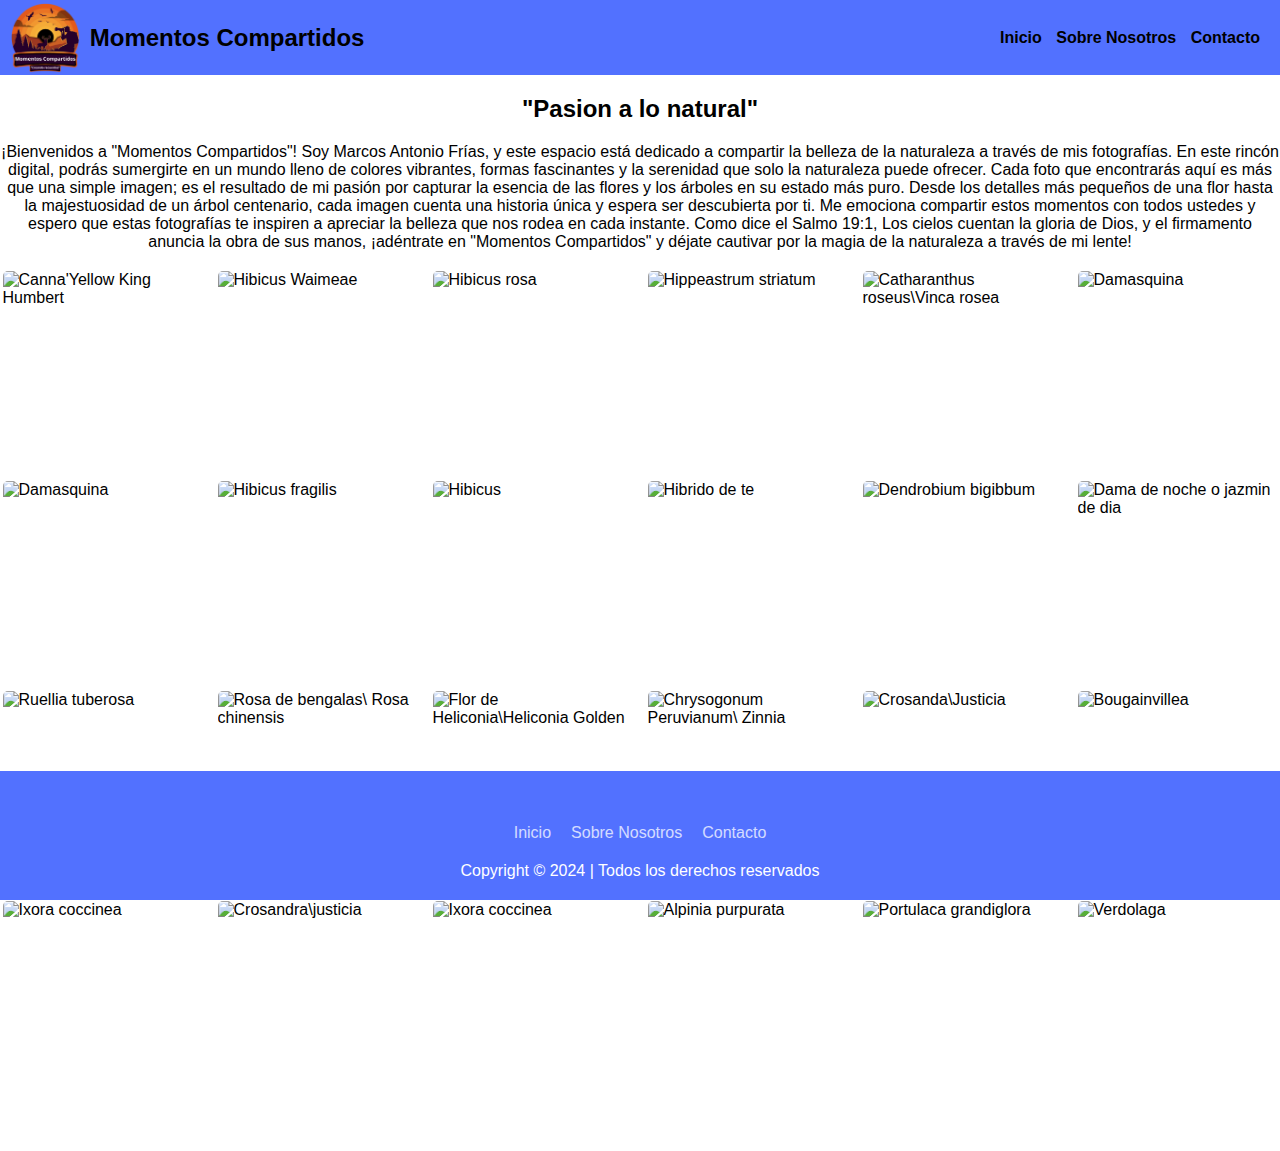
==== index.html @ 4e793b91 "Add files via upload" ====
<!DOCTYPE html>
<html lang="en"><!-- Basic -->

<head>
    <meta charset="UTF-8">
    <meta http-equiv="X-UA-Compatible" content="IE=edge">
    <meta name="viewport" content="width=device-width, initial-scale=1.0">
    <title>Galeria de imagenes</title>
    <link rel="stylesheet" href="style.css">
</head>

<body>
    <header>
        <a href="#" class="logo">
            <img src="logo 1.png" alt="logo" class="logo-img">
            <!-- El h2 aquí no tiene contenido, asegúrate de agregar el nombre del logo si es necesario -->
            <h2 class="logo-nombre"> Momentos Compartidos</h2>
        </a>

        <nav>
            <a href="" class="nav-link">Inicio</a>
            <a href="acercade.html" class="nav-link">Sobre Nosotros</a> <!-- Corregido el error tipográfico -->
            <a href="contacto.html" class="nav-link">Contacto</a>
        </nav>
    </header>

        <h2>"Pasion a lo natural"</h2>
        <p>¡Bienvenidos a "Momentos Compartidos"! Soy Marcos Antonio Frías, y este espacio está dedicado a compartir la
            belleza de la naturaleza a través de mis fotografías. En este rincón digital, podrás sumergirte en un mundo
            lleno de colores vibrantes, formas fascinantes y la serenidad que solo la naturaleza puede ofrecer.
            Cada foto que encontrarás aquí es más que una simple imagen; es el resultado de mi pasión por capturar la
            esencia de las flores y los árboles en su estado más puro. Desde los detalles más pequeños de una flor hasta
            la majestuosidad de un árbol centenario, cada imagen cuenta una historia única y espera ser descubierta por
            ti.
            Me emociona compartir estos momentos con todos ustedes y espero que estas fotografías te inspiren a apreciar
            la belleza que nos rodea en cada instante. Como dice el Salmo 19:1, Los cielos cuentan la gloria de Dios, y
            el firmamento anuncia la obra de sus manos, ¡adéntrate en "Momentos Compartidos" y déjate cautivar por la
            magia de la naturaleza a través de mi lente!</p>

        <!-- Galeria de imagenes -->
        <div class="gallery">
            <img src="img/flor.jpg" alt="Canna'Yellow King Humbert" title="Canna'Yellow King Humbert">
            <img src="img/image .png" alt="Hibicus Waimeae" title="Hibicus Waimeae">
            <img src="img/image 1.png" alt="Hibicus rosa" title="Hibicus rosa">
            <img src="img/image 3.png" alt="Hippeastrum striatum" title="Hippeastrum striatum">
            <img src="img/image 4.png" alt="Catharanthus roseus\Vinca rosea" title="Catharanthus roseus\Vinca rosea">
            <img src="img/image 5.png" alt="Damasquina" title="Damasquina">
            <img src="img/image 6.png" alt="Damasquina" title="Damasquina">
            <img src="img/image 7.png" alt="Hibicus fragilis" title="Hibicus fragilis">
            <img src="img/7.jpg" alt="Hibicus" title="Hibicus">
            <img src="img/image 9.png" alt="Hibrido de te" title="Hibrido de te">
            <img src="img/image 10.png" alt="Dendrobium bigibbum" title="Dendrobium bigibbum">
            <img src="img/image 11.png" alt="Dama de noche o jazmin de dia" title="Dama de noche o jazmin de dia">
            <img src="img/1.jpg" alt="Ruellia tuberosa" title="Ruellia tuberosa">
            <img src="img/2.jpg" alt="Rosa de bengalas\ Rosa chinensis" title="Rosa de bengalas\ Rosa chinensis">
            <img src="img/3.jpg" alt="Flor de Heliconia\Heliconia Golden" title="Flor de Heliconia\Heliconia Golden">
            <img src="img/4.jpg" alt="Chrysogonum Peruvianum\ Zinnia" title="Chrysogonum Peruvianum\ Zinnia">
            <img src="img/8.jpg" alt="Crosanda\Justicia" title="Crosanda\Justicia">
            <img src="img/9.jpg" alt="Bougainvillea" title="Bougainvillea">
            <img src="img/10.jpg" alt="Ixora coccinea" title="Ixora coccinea">
            <img src="img/11.jpg" alt="Crosandra\justicia" title="Crosandra\justicia">
            <img src="img/12.jpg" alt="Ixora coccinea" title="Ixora coccinea">
            <img src="img/13.jpg" alt="Alpinia purpurata" title="Alpinia purpurata">
            <img src="img/14.jpg" alt="Portulaca grandiglora" title="Portulaca grandiglora">
            <img src="img/15.jpg" alt="Verdolaga" title="Verdolaga">
        </div>
        
    <!-- Comienzo del Footer -->
    <footer class="footer">
        <ul class="social-icon">
            <li class="icon-elem">
                <a href="https://www.linkedin.com/in/marcos-frias-" class="icon">
                    <ion-icon name="logo-linkedin"></ion-icon>
                </a>
            </li>
            <li class="icon-elem">
                <a href="https://www.instagram.com/marcos_antonio30frias/" class="icon">
                    <ion-icon name="logo-instagram"></ion-icon> </a>
            </li>
            <li class="icon-elem">
                <a href="https://wa.me/18293587600/?text=Chatea%20en%20WhatsApp%20con%20Marcos%20A%20Frias" class="icon">
                    <ion-icon name="logo-whatsapp"></ion-icon>
                </a>
            </li>                   
            <li class="icon-elem">
                <a href="https://www.facebook.com/Marcos8294239686" class="icon">
                    <ion-icon name="logo-facebook"></ion-icon> </a>
            </li>
            <li class="icon-elem">
                <a href="mailto:marcosantoniofrias30@gmail.com" class="icon">
                    <ion-icon name="mail-unread-outline"></ion-icon>
                </a>
            </li> 
        </ul>
        <ul class="menu">
            <li class="menu-elem">
                <a href="" class="menu-icon"> Inicio</a>
            </li>
            <li class="menu-elem">
                <a href="acercade.html" class="menu-icon"> Sobre Nosotros</a>
            </li>
            <li class="menu-elem">
                <a href="contacto.html" class="menu-icon"> Contacto</a>
            </li>
        </ul>
        <p class="text">Copyright © 2024 | Todos los derechos reservados</p>
    </footer>
    <script type="module" src="https://unpkg.com/ionicons@7.1.0/dist/ionicons/ionicons.esm.js"></script>
    <script nomodule src="https://unpkg.com/ionicons@7.1.0/dist/ionicons/ionicons.js"></script>
    <script src="funciones.js"></script>
    <!-- Final del Footer -->
</body>
</html>
---- style.css ----
* {
  margin: 0;
  padding: 0;
  box-sizing: border-box;
  font-family: sans-serif;
}

body{
    margin: 0;
    padding: 0;
    box-sizing: border-box;
    font-family: sans-serif;
    min-height: 100vh; /* Asegúrate de que el body tenga al menos la altura de la ventana */
    padding-bottom: 50px; /* Espacio adicional en la parte inferior para el footer */
} 


main {
    flex: 1; /* Esto asegura que el contenido principal ocupe el espacio disponible */
}

#main-content {
    margin-bottom: 100px; /* Ajusta este valor al tamaño de tu footer */
}


.gallery {
    display: grid; /* Cambia el layout a grid para crear una cuadrícula */
    grid-template-columns: repeat(auto-fill, minmax(200px, 1fr)); /* Define las columnas de la cuadrícula */
    gap: 10px; /* Espacio entre imágenes */
    justify-items: center; /* Centra las imágenes horizontalmente */
}

.gallery img {
    width: 200px;
    height: 200px;
    object-fit: cover;
    border-radius: 5px;
    transition: transform 0.3s ease; /* Agrega una transición suave */
}

.gallery img:hover {
    transform: translateY(-5px); /* Levanta la imagen 5px hacia arriba */
}

  @media (max-width: 600px) {
    .gallery img {
      width: 100%; /* Las imágenes ocuparán todo el ancho en pantallas pequeñas */
    }
  }
  

a{
    text-decoration: none;
    color: black;
}

header {
    display: flex;
    height: 75px;
    background-color: #5271ff;
    justify-content: space-between;  /*Alinea el contenido del header a la derecha e izquierda */
    align-items: center;
    padding: 10px;

}

h2, p {
    text-align: center; /* Centra el texto de h2 y p */
    margin-top: 20px; /* Añade un margen superior para separarlos del header */
    margin-bottom: 20px; /* Añade un margen inferior para separarlos del contenido siguiente */
}

.logo {
    display: flex;
    align-items: center;

}

.logo img{
    height: 70px;
    margin-right: 10px;
}

nav a{
    font-weight: 600;
    padding-right: 10px;

}

nav a:hover{
    color: white;
}

/* Estilos para el contenedor principal */
.stuff-box .container {
    display: flex;
    justify-content: center; /* Centra los elementos horizontalmente */
    align-items: center; /* Alinea los elementos verticalmente */
}

/* Estilos para la columna que contiene el equipo */
.col-md-4.col-sm-6 {
    flex: 1; /* Permite que la columna crezca */
    margin: 10px; /* Añade un poco de espacio alrededor */
}

/* Estilos para el equipo */
.our-team {
    display: flex;
    align-items: center; /* Alinea la imagen y el contenido verticalmente */
    gap: 20px; /* Añade espacio entre la imagen y el contenido */
}

/* Estilos para la imagen */
.our-team img {
    width: 150px; /* Ajusta el ancho de la imagen */
    height: auto; /* Mantiene la proporción de la imagen */
    border-radius: 50%; /* Opcional: crea una forma circular */
}

/* Estilos para el contenido del equipo */
.team-content {
    flex: 1; /* Permite que el contenido crezca y llene el espacio */
}

/* Estilos generales para el formulario */
form {
    max-width: 400px; /* Ajusta el ancho máximo del formulario */
    margin: 0 auto; /* Centra el formulario en la página */
    padding: 20px; /* Añade relleno alrededor del formulario */
    background: #f7f7f7; /* Color de fondo del formulario */
    border-radius: 8px; /* Bordes redondeados para el formulario */
    box-shadow: 0 2px 4px rgba(0, 0, 0, 0.1); /* Sombra sutil para el formulario */
}

/* Estilos para los campos del formulario */
form label {
    display: block; /* Hace que la etiqueta ocupe su propia línea */
    margin-top: 10px; /* Espacio antes de cada etiqueta */
}

form input[type="text"],
form input[type="email"],
form textarea {
    width: 100%; /* Hace que los campos ocupen todo el ancho disponible */
    padding: 8px; /* Añade relleno dentro de los campos */
    margin-top: 5px; /* Espacio después de cada etiqueta */
    border: 1px solid #ccc; /* Borde para los campos */
    border-radius: 4px; /* Bordes redondeados para los campos */
}

/* Estilos para el área de texto */
form textarea {
    height: 100px; /* Ajusta la altura del área de texto */
    resize: vertical; /* Permite al usuario cambiar la altura verticalmente */
}

/* Estilos para el botón de enviar */
form button {
    width: 100%; /* Hace que el botón ocupe todo el ancho disponible */
    padding: 10px; /* Añade relleno al botón */
    margin-top: 20px; /* Espacio antes del botón */
    background-color: #5ce1e6; /* Color de fondo del botón */
    border: none; /* Elimina el borde del botón */
    border-radius: 4px; /* Bordes redondeados para el botón */
    color: white; /* Color del texto del botón */
    cursor: pointer; /* Cambia el cursor a una mano cuando se pasa sobre el botón */
}

/* Cambia el color del botón al pasar el mouse */
form button:hover {
    background-color: #4cb8c4;
}


footer {
    position: fixed;
    bottom: 0;
    width: 100%;
    padding: 10px 0;
    background-color: #5271ff;
    color: white;
    text-align: center;
}



.footer p {
    font-size: 16px; /* Ajusta esto al tamaño que prefieras para los párrafos */
}

.footer a {
    font-size: 16px; /* Ajusta esto al tamaño que prefieras para los enlaces */
}


.social-icon {
    display: flex;
    justify-content: center;
    align-items: center;
    position: relative;
    margin: 10px 5px;
    flex-wrap: wrap;
}

.icon-elem {
    list-style: none; 
}

.icon {
    color: white;
    font-size: 32px;
    display: inline-block;
    margin: 0 10px;
    transition: 0.5s;
}

.icon:hover {
    transform: translateY(-10px);
}

.menu{
    display: flex;
    justify-content: center;
    position: relative;
    align-items: center;
    margin: 10px;
    flex-wrap: wrap;
}

.menu-elem {
    list-style: none;  
}
.menu-icon {
    color: white;
    font-size: 20px;
    display: inline-block;
    text-decoration: none;
    margin: 5px 10px;
    opacity: 0.75;
    transition: 0.3s;
}

.menu-icon:hover {
    opacity: 1;
}

.text{
    color: white;
    text-align: center;
    margin-top: 15px;
    margin-bottom: 10px;
    font-size: 20px;
}
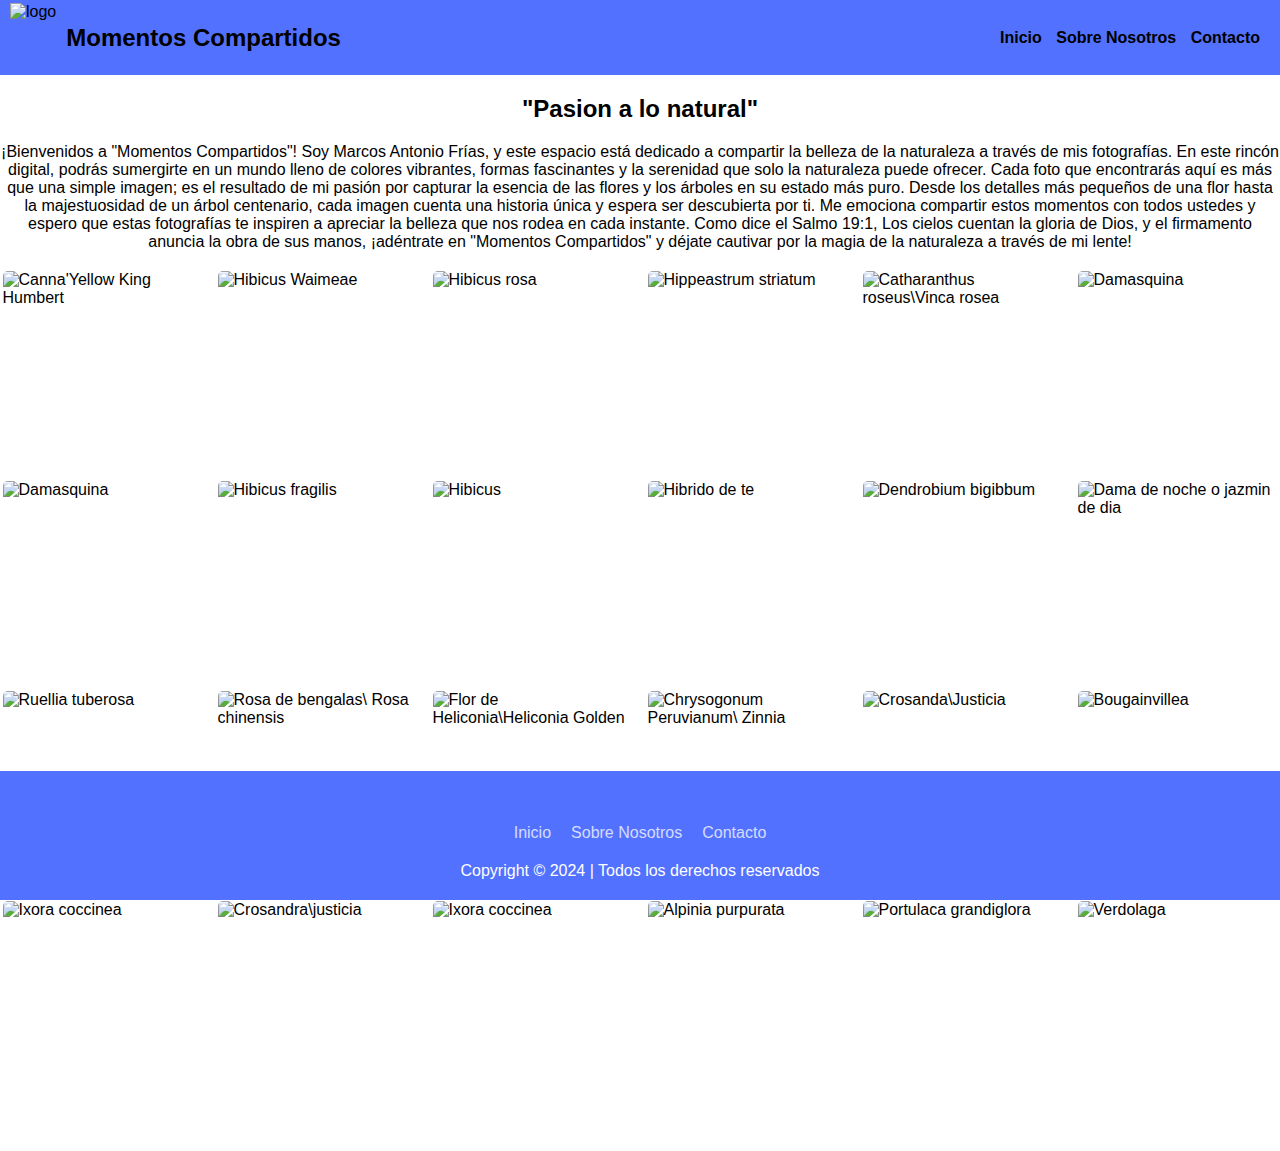
==== commit e9b0cadf: "Update index.html" ====
--- a/index.html
+++ b/index.html
@@ -12,15 +12,13 @@
 <body>
     <header>
         <a href="#" class="logo">
-            <img src="logo 1.png" alt="logo" class="logo-img">
-            <!-- El h2 aquí no tiene contenido, asegúrate de agregar el nombre del logo si es necesario -->
-            <h2 class="logo-nombre"> Momentos Compartidos</h2>
+            <img src="img/logo 1.png" alt="logo" class="logo-img">
+            <h2 class="logo-nombre">Momentos Compartidos</h2>
         </a>
-
         <nav>
-            <a href="" class="nav-link">Inicio</a>
-            <a href="acercade.html" class="nav-link">Sobre Nosotros</a> <!-- Corregido el error tipográfico -->
-            <a href="contacto.html" class="nav-link">Contacto</a>
+            <a href="index.html" class="nav-link">Inicio</a>
+            <a href="acercade.html" class="nav-link">Sobre Nosotros</a>
+            <a href="" class="nav-link">Contacto</a>
         </nav>
     </header>
 
@@ -110,4 +108,4 @@
     <script src="funciones.js"></script>
     <!-- Final del Footer -->
 </body>
-</html>+</html>
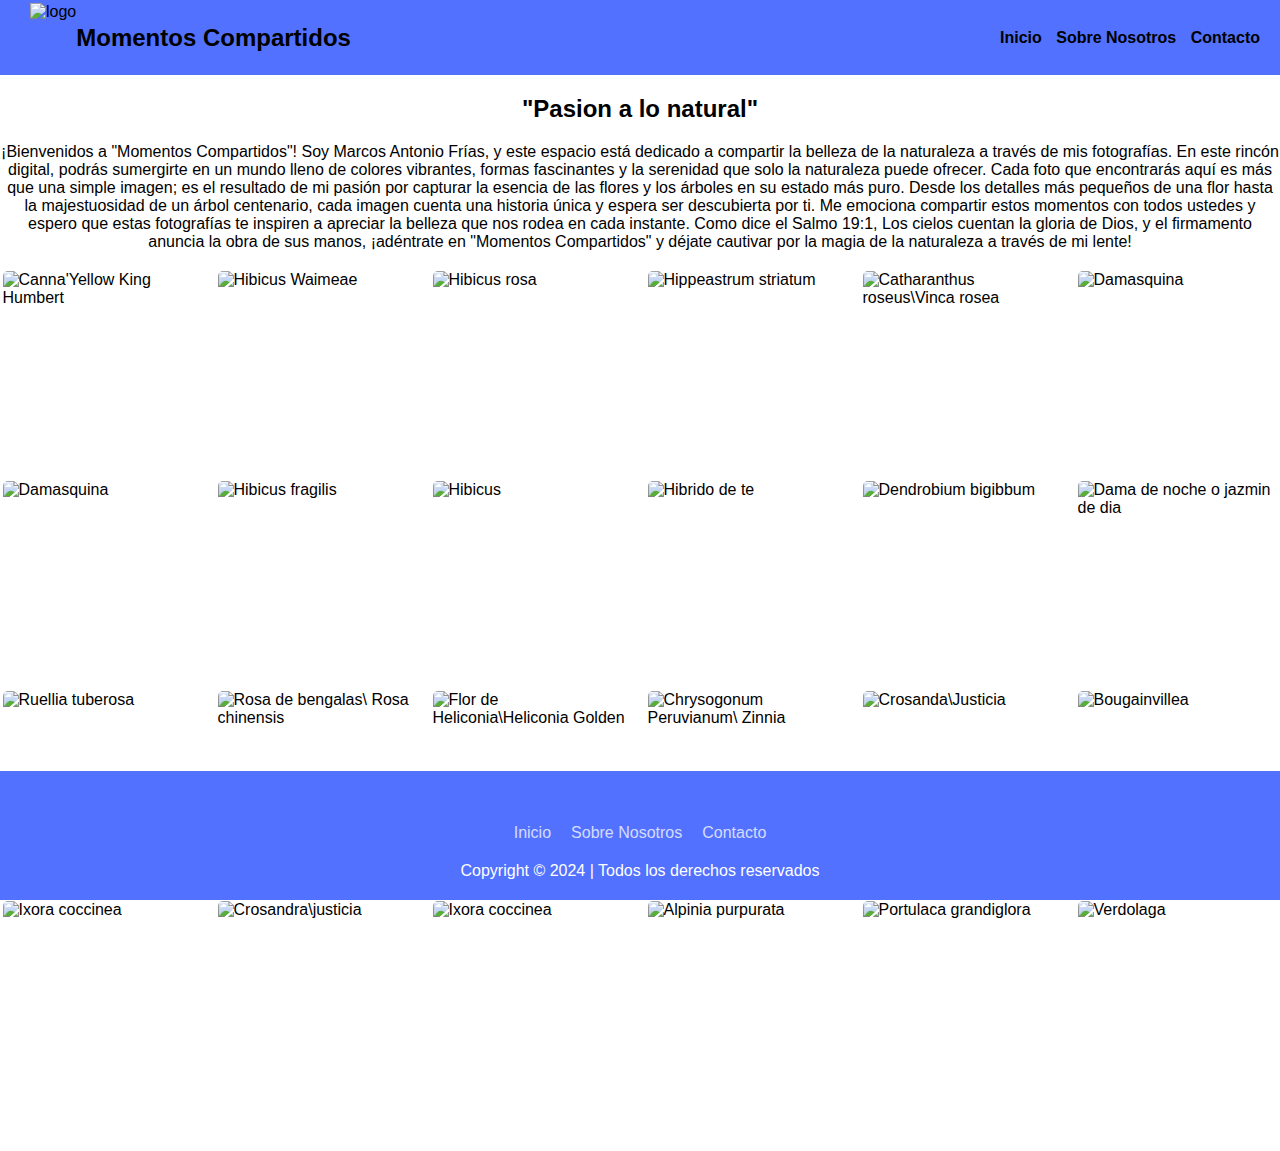
==== commit 4238da0b: "Add files via upload" ====
--- a/index.html
+++ b/index.html
@@ -108,4 +108,4 @@
     <script src="funciones.js"></script>
     <!-- Final del Footer -->
 </body>
-</html>
+</html>--- a/style.css
+++ b/style.css
@@ -1,34 +1,32 @@
 * {
-  margin: 0;
-  padding: 0;
-  box-sizing: border-box;
-  font-family: sans-serif;
-}
-
-body{
     margin: 0;
     padding: 0;
     box-sizing: border-box;
     font-family: sans-serif;
-    min-height: 100vh; /* Asegúrate de que el body tenga al menos la altura de la ventana */
-    padding-bottom: 50px; /* Espacio adicional en la parte inferior para el footer */
-} 
-
+}
+
+body {
+    margin: 0;
+    padding: 0;
+    box-sizing: border-box;
+    font-family: sans-serif;
+    min-height: 100vh;
+    padding-bottom: 50px;
+}
 
 main {
-    flex: 1; /* Esto asegura que el contenido principal ocupe el espacio disponible */
+    flex: 1;
 }
 
 #main-content {
-    margin-bottom: 100px; /* Ajusta este valor al tamaño de tu footer */
-}
-
+    margin-bottom: 100px;
+}
 
 .gallery {
-    display: grid; /* Cambia el layout a grid para crear una cuadrícula */
-    grid-template-columns: repeat(auto-fill, minmax(200px, 1fr)); /* Define las columnas de la cuadrícula */
-    gap: 10px; /* Espacio entre imágenes */
-    justify-items: center; /* Centra las imágenes horizontalmente */
+    display: grid;
+    grid-template-columns: repeat(auto-fill, minmax(200px, 1fr));
+    gap: 10px;
+    justify-items: center;
 }
 
 .gallery img {
@@ -36,21 +34,20 @@
     height: 200px;
     object-fit: cover;
     border-radius: 5px;
-    transition: transform 0.3s ease; /* Agrega una transición suave */
+    transition: transform 0.3s ease;
 }
 
 .gallery img:hover {
-    transform: translateY(-5px); /* Levanta la imagen 5px hacia arriba */
-}
-
-  @media (max-width: 600px) {
+    transform: translateY(-5px);
+}
+
+@media (max-width: 600px) {
     .gallery img {
-      width: 100%; /* Las imágenes ocuparán todo el ancho en pantallas pequeñas */
-    }
-  }
-  
-
-a{
+        width: 100%;
+    }
+}
+
+a {
     text-decoration: none;
     color: black;
 }
@@ -59,120 +56,106 @@
     display: flex;
     height: 75px;
     background-color: #5271ff;
-    justify-content: space-between;  /*Alinea el contenido del header a la derecha e izquierda */
+    justify-content: space-between;
     align-items: center;
     padding: 10px;
-
 }
 
 h2, p {
-    text-align: center; /* Centra el texto de h2 y p */
-    margin-top: 20px; /* Añade un margen superior para separarlos del header */
-    margin-bottom: 20px; /* Añade un margen inferior para separarlos del contenido siguiente */
+    text-align: center;
+    margin-top: 20px;
+    margin-bottom: 20px;
 }
 
 .logo {
     display: flex;
     align-items: center;
-
-}
-
-.logo img{
+}
+
+.logo img {
     height: 70px;
-    margin-right: 10px;
-}
-
-nav a{
+    margin-left: 20px;
+}
+
+nav a {
     font-weight: 600;
     padding-right: 10px;
-
-}
-
-nav a:hover{
-    color: white;
-}
-
-/* Estilos para el contenedor principal */
+}
+
+nav a:hover {
+    color: white;
+}
+
 .stuff-box .container {
     display: flex;
-    justify-content: center; /* Centra los elementos horizontalmente */
-    align-items: center; /* Alinea los elementos verticalmente */
-}
-
-/* Estilos para la columna que contiene el equipo */
+    justify-content: center;
+    align-items: center;
+}
+
 .col-md-4.col-sm-6 {
-    flex: 1; /* Permite que la columna crezca */
-    margin: 10px; /* Añade un poco de espacio alrededor */
-}
-
-/* Estilos para el equipo */
+    flex: 1;
+    margin: 10px;
+}
+
 .our-team {
     display: flex;
-    align-items: center; /* Alinea la imagen y el contenido verticalmente */
-    gap: 20px; /* Añade espacio entre la imagen y el contenido */
-}
-
-/* Estilos para la imagen */
+    align-items: center;
+    gap: 20px;
+}
+
 .our-team img {
-    width: 150px; /* Ajusta el ancho de la imagen */
-    height: auto; /* Mantiene la proporción de la imagen */
-    border-radius: 50%; /* Opcional: crea una forma circular */
-}
-
-/* Estilos para el contenido del equipo */
+    width: 150px;
+    height: auto;
+    border-radius: 50%;
+}
+
 .team-content {
-    flex: 1; /* Permite que el contenido crezca y llene el espacio */
-}
-
-/* Estilos generales para el formulario */
+    flex: 1;
+}
+
 form {
-    max-width: 400px; /* Ajusta el ancho máximo del formulario */
-    margin: 0 auto; /* Centra el formulario en la página */
-    padding: 20px; /* Añade relleno alrededor del formulario */
-    background: #f7f7f7; /* Color de fondo del formulario */
-    border-radius: 8px; /* Bordes redondeados para el formulario */
-    box-shadow: 0 2px 4px rgba(0, 0, 0, 0.1); /* Sombra sutil para el formulario */
-}
-
-/* Estilos para los campos del formulario */
+    max-width: 400px;
+    margin: 0 auto;
+    padding: 20px;
+    background: #f7f7f7;
+    border-radius: 8px;
+    box-shadow: 0 2px 4px rgba(0, 0, 0, 0.1);
+}
+
 form label {
-    display: block; /* Hace que la etiqueta ocupe su propia línea */
-    margin-top: 10px; /* Espacio antes de cada etiqueta */
+    display: block;
+    margin-top: 10px;
 }
 
 form input[type="text"],
 form input[type="email"],
 form textarea {
-    width: 100%; /* Hace que los campos ocupen todo el ancho disponible */
-    padding: 8px; /* Añade relleno dentro de los campos */
-    margin-top: 5px; /* Espacio después de cada etiqueta */
-    border: 1px solid #ccc; /* Borde para los campos */
-    border-radius: 4px; /* Bordes redondeados para los campos */
-}
-
-/* Estilos para el área de texto */
+    width: 100%;
+    padding: 8px;
+    margin-top: 5px;
+    border: 1px solid #ccc;
+    border-radius: 4px;
+}
+
 form textarea {
-    height: 100px; /* Ajusta la altura del área de texto */
-    resize: vertical; /* Permite al usuario cambiar la altura verticalmente */
-}
-
-/* Estilos para el botón de enviar */
+    height: 100px;
+    resize: vertical;
+}
+
 form button {
-    width: 100%; /* Hace que el botón ocupe todo el ancho disponible */
-    padding: 10px; /* Añade relleno al botón */
-    margin-top: 20px; /* Espacio antes del botón */
-    background-color: #5ce1e6; /* Color de fondo del botón */
-    border: none; /* Elimina el borde del botón */
-    border-radius: 4px; /* Bordes redondeados para el botón */
-    color: white; /* Color del texto del botón */
-    cursor: pointer; /* Cambia el cursor a una mano cuando se pasa sobre el botón */
-}
-
-/* Cambia el color del botón al pasar el mouse */
+    width: 100%;
+    padding: 10px;
+    margin-top: 20px;
+    background-color: #5ce1e6;
+    border: none;
+    border-radius: 4px;
+    color: white;
+    cursor: pointer;
+}
+
 form button:hover {
     background-color: #4cb8c4;
 }
-
 
 footer {
     position: fixed;
@@ -182,30 +165,27 @@
     background-color: #5271ff;
     color: white;
     text-align: center;
-}
-
-
+    clear: both;
+}
 
 .footer p {
-    font-size: 16px; /* Ajusta esto al tamaño que prefieras para los párrafos */
+    font-size: 16px;
 }
 
 .footer a {
-    font-size: 16px; /* Ajusta esto al tamaño que prefieras para los enlaces */
-}
-
+    font-size: 16px;
+}
 
 .social-icon {
     display: flex;
     justify-content: center;
     align-items: center;
-    position: relative;
     margin: 10px 5px;
     flex-wrap: wrap;
 }
 
 .icon-elem {
-    list-style: none; 
+    list-style: none;
 }
 
 .icon {
@@ -220,18 +200,18 @@
     transform: translateY(-10px);
 }
 
-.menu{
+.menu {
     display: flex;
     justify-content: center;
-    position: relative;
     align-items: center;
     margin: 10px;
     flex-wrap: wrap;
 }
 
 .menu-elem {
-    list-style: none;  
-}
+    list-style: none;
+}
+
 .menu-icon {
     color: white;
     font-size: 20px;
@@ -246,10 +226,65 @@
     opacity: 1;
 }
 
-.text{
+.text {
     color: white;
     text-align: center;
     margin-top: 15px;
     margin-bottom: 10px;
     font-size: 20px;
-}+}
+
+@media (max-width: 768px) {
+    header {
+        flex-direction: column;
+        height: auto;
+        padding: 20px;
+    }
+
+    .logo, nav {
+        justify-content: center;
+        width: 100%;
+    }
+
+    .logo img {
+        width: 100px;
+    }
+
+    nav a {
+        padding: 5px 0;
+    }
+}
+
+@media (max-width: 480px) {
+    header {
+        padding: 15px;
+        flex-direction: column;
+        align-items: flex-start;
+    }
+
+    .logo {
+        width: 100%;
+        justify-content: space-between;
+    }
+
+    nav {
+        width: 100%;
+        position: absolute;
+        top: 0;
+        right: 0;
+        display: flex;
+        justify-content: flex-end;
+        flex-direction: column;
+    }
+
+    .logo img {
+        width: 80px;
+    }
+
+    nav a {
+        display: inline-block;
+        margin-left: 10px;
+        font-size: 0.8rem;
+        padding: 8px 0;
+    }
+}
